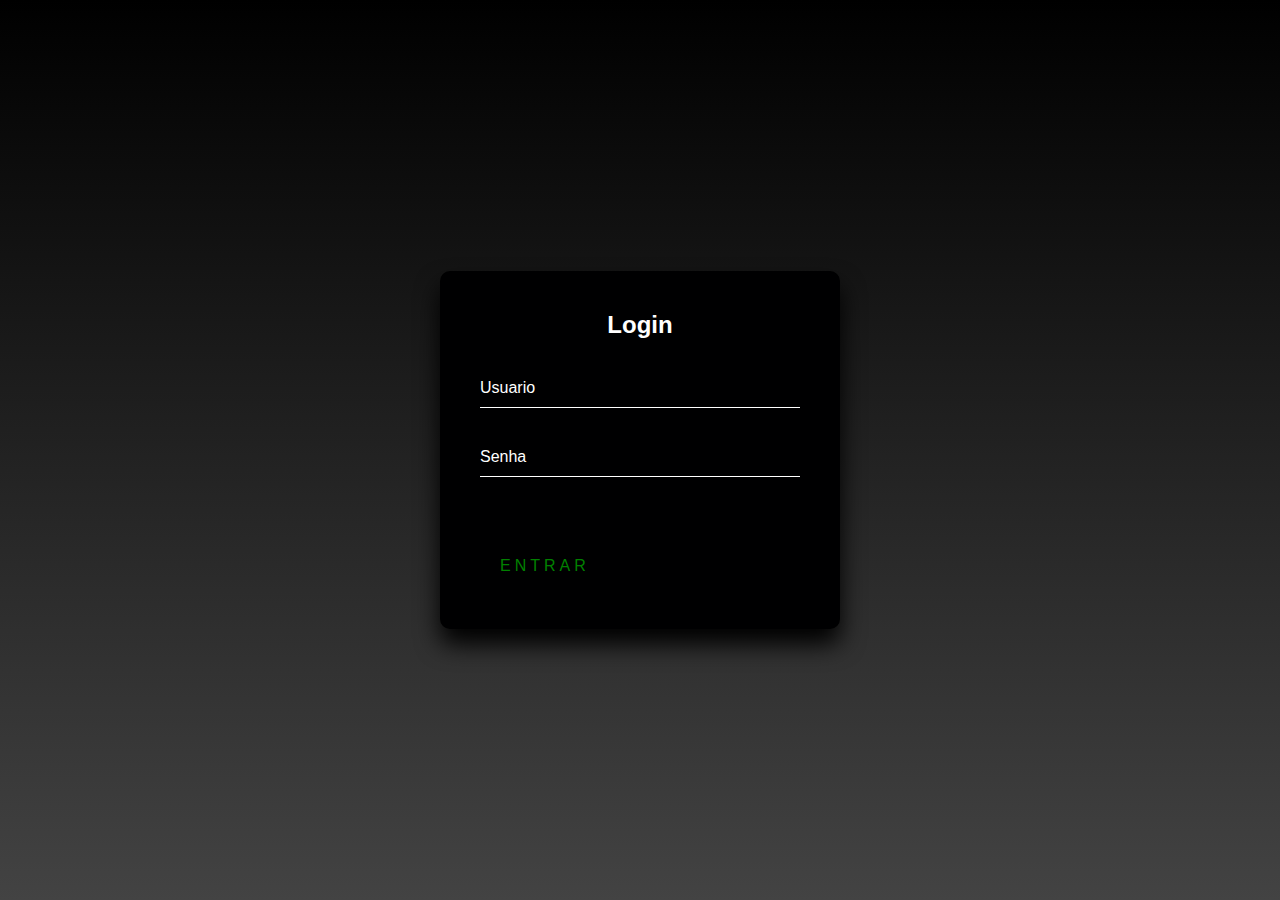
==== index.html @ e2708697 "Criando uma tela de login com direcionamento" ====
<!DOCTYPE html>
<html lang="pt-br">
<head>
    <meta charset="UTF-8">
    <meta http-equiv="X-UA-Compatible" content="IE=edge">
    <meta name="viewport" content="width=device-width, initial-scale=1.0">
    <title>Tela login</title>
    <link rel="stylesheet" type="text/css" href="style.css">
</head>
<body>
    <div class="login-box">
        <h2>Login</h2>
        <form>
            <div class="user-box">
                <input type="text" name="" required="">
                <label>Usuario</label>
            </div>
            <div class="user-box">
                <input type="password" name="" required="">
                <label>Senha</label>
            </div>
            <a href="Pagina_Info_alex.html" target="_blank">
                <span></span>
                <span></span>
                <span></span>
                <span></span>
                ENTRAR
            </a>
        </form>
    </div>
</body>
</html>
---- style.css ----
html 
{
    height: 100% ;
}

body
{
margin: 0;
padding: 0;
font-family: sans-serif;
background: linear-gradient(#000000, #434343);
}

.login-box
{
position: absolute;
top: 50%;
left: 50%;
width: 400px;
padding: 40px;
transform: translate(-50%, -50%);
background: rgb(0, 0, .5);
box-sizing: border-box;
box-shadow: 0 15px 25px rgb(0, 0, .6);
border-radius: 10px;
}

.login-box h2
{
margin: 0 0 30px;
padding: 0;
color: #fff;
text-align: center;
}

.login-box .user-box
{
position: relative;
}

.login-box .user-box input
{
width: 100%;
padding: 10px 0;
font-size: 16px;
color: #fff;
margin-bottom: 30px;
border: none;
border-bottom: 1px solid #fff;
outline: none;
background: transparent;
}

.login-box .user-box label
{
position: absolute;
top: 0;
left: 0;
padding: 10px 0;
font-size: 16px;
color: #fff;
pointer-events: none;
transition: .5s;
}

.login-box .user-box input:focus ~ label,
.login-box .user-box input:valid ~ label
{
top: -20px;
left: 0;
color: green;
font-size: 12px;
}

.login-box form a 
{
position: relative;
display: inline-block;
padding: 10px 20px;
color:green;
font-size: 16px;
text-decoration: none;
text-transform: uppercase;
overflow: hidden;
transition: .5s;
margin-top: 40px;
letter-spacing: 4px;
}

.login-box a:hover
{
background: green;
color: #fff;
border-radius: 5px;
box-shadow: 0 0 5px green,
            0 0 25px green,
            0 0 50px green,
            0 0 100px green;
}

.login-box a span
{
position: absolute;
display: block;
}

.login-box a span:nth-child(1)
{
top: 0;
left: -100%;
width: 100%;
height: 2px;
background: linear-gradient(90deg, transparent, green);
animation: btn-anim1 1s linear infinite;
}

@keyframes btn-anim1
{
0%{
    left: -100%;
}
50%, 100%{
    left: 100%;
}
}

.login-box a span:nth-child(2)
{
top: -100%;
right: 0;
width: 2px;
height: 100%;
background: linear-gradient(180deg, transparent, green);
animation: btn-anim2 1s linear infinite;
animation-delay: .25s
}

@keyframes btn-anim2
{
    0%{
        top: -100%;
    }
    50%, 100%{
        top: 100%;
    }
}

.login-box a span:nth-child(3)
{
bottom: 0;
right: -100%;
width: 100%;
height: 2px;
background: linear-gradient(270deg, transparent, green);
animation: btn-anim3 1s linear infinite;
animation-delay: .5s
}

@keyframes btn-anim3
{
    0%{
        right: -100%;
    }
    50%, 100%{
        right: 100%;
    }
}

.login-box a span:nth-child(4)
{
bottom: -100%;
left: 0;
width: 2px;
height: 100%;
background: linear-gradient(360deg, transparent, green);
animation: btn-anim4 1s linear infinite;
animation-delay: .75s
}

@keyframes btn-anim4
{
    0%{
        bottom: -100%;
    }
    50%, 100%{
        bottom: 100%;
    }
}
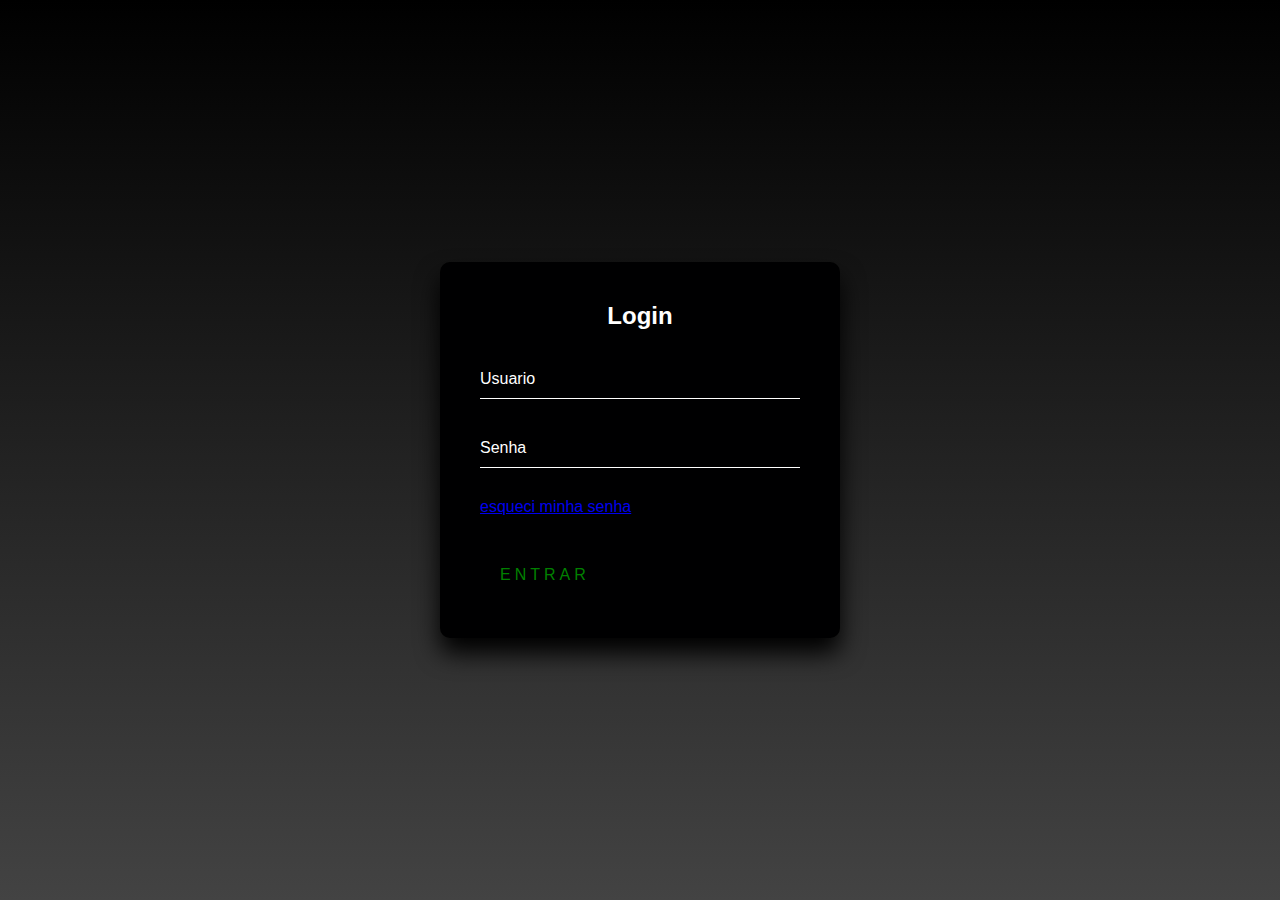
==== commit 69da68ea: "update" ====
--- a/index.html
+++ b/index.html
@@ -18,8 +18,9 @@
             <div class="user-box">
                 <input type="password" name="" required="">
                 <label>Senha</label>
+                <a href="#">esqueci minha senha</a>
             </div>
-            <a href="Pagina_Info_alex.html" target="_blank">
+            <a href="#" id="link">
                 <span></span>
                 <span></span>
                 <span></span>
--- a/style.css
+++ b/style.css
@@ -72,7 +72,7 @@
 font-size: 12px;
 }
 
-.login-box form a 
+.login-box form a#link
 {
 position: relative;
 display: inline-block;
@@ -87,7 +87,7 @@
 letter-spacing: 4px;
 }
 
-.login-box a:hover
+.login-box a#link:hover
 {
 background: green;
 color: #fff;
@@ -98,13 +98,13 @@
             0 0 100px green;
 }
 
-.login-box a span
+.login-box a#link span
 {
 position: absolute;
 display: block;
 }
 
-.login-box a span:nth-child(1)
+.login-box a#link span:nth-child(1)
 {
 top: 0;
 left: -100%;
@@ -124,7 +124,7 @@
 }
 }
 
-.login-box a span:nth-child(2)
+.login-box a#link span:nth-child(2)
 {
 top: -100%;
 right: 0;
@@ -145,7 +145,7 @@
     }
 }
 
-.login-box a span:nth-child(3)
+.login-box a#link span:nth-child(3)
 {
 bottom: 0;
 right: -100%;
@@ -166,7 +166,7 @@
     }
 }
 
-.login-box a span:nth-child(4)
+.login-box a#link span:nth-child(4)
 {
 bottom: -100%;
 left: 0;
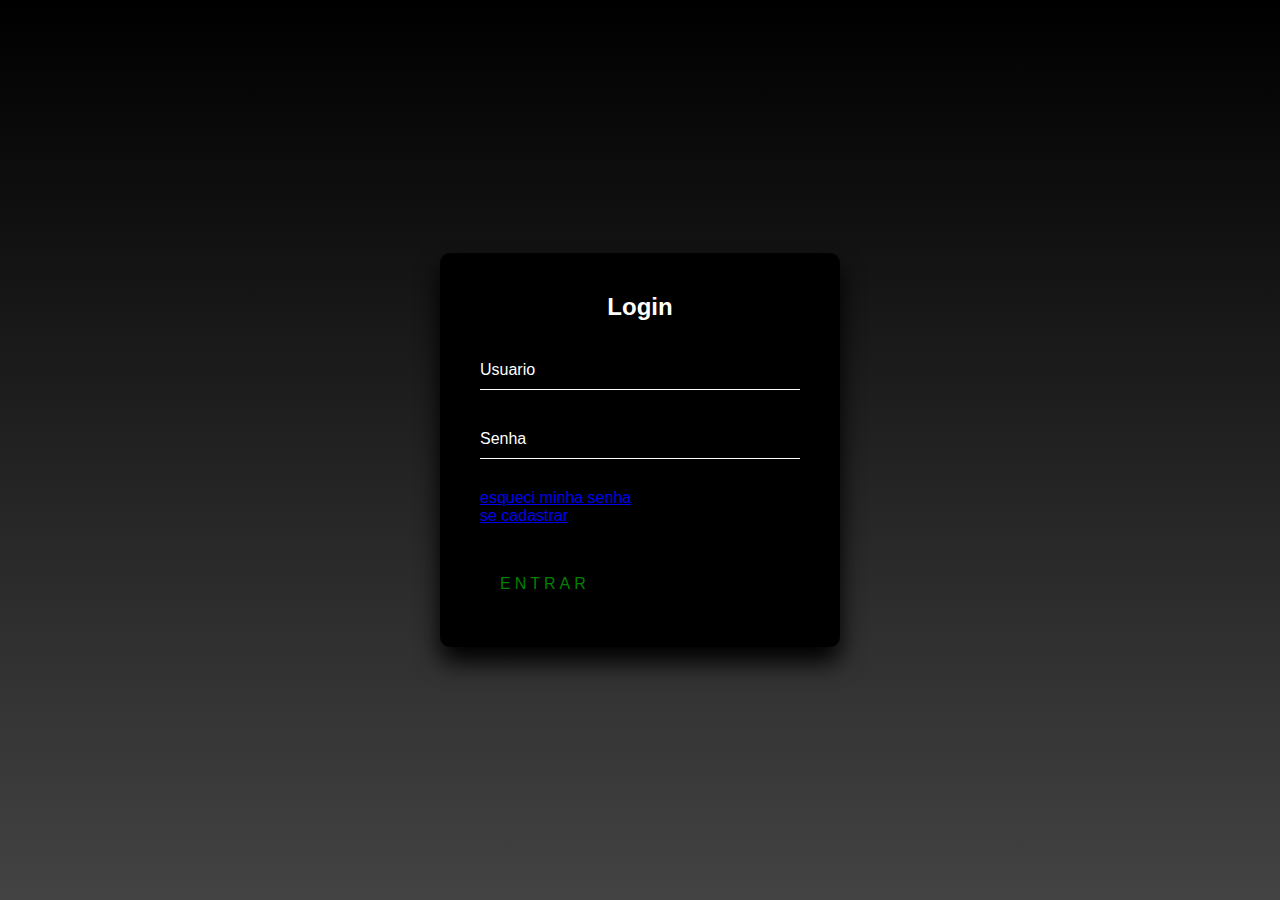
==== commit a5c0512b: "atuallização técnica" ====
--- a/index.html
+++ b/index.html
@@ -4,8 +4,11 @@
     <meta charset="UTF-8">
     <meta http-equiv="X-UA-Compatible" content="IE=edge">
     <meta name="viewport" content="width=device-width, initial-scale=1.0">
+    <meta name="description" content="Desenvolvimento de minhas habilidades como a Front-end">
+    <meta name="keywords" content="HTML,CSS,tela de login">
+    <meta name="author" content="Alex Nascimento do Carmo">
+    <link rel="stylesheet" type="text/css" href="style.css">
     <title>Tela login</title>
-    <link rel="stylesheet" type="text/css" href="style.css">
 </head>
 <body>
     <div class="login-box">
@@ -18,7 +21,10 @@
             <div class="user-box">
                 <input type="password" name="" required="">
                 <label>Senha</label>
-                <a href="#">esqueci minha senha</a>
+                <a href="esqueci_senha.html">esqueci minha senha</a>
+            </div>
+            <div class="user-box" id="cadastro">
+                <a href="cadastro.html">se cadastrar</a>
             </div>
             <a href="#" id="link">
                 <span></span>
--- a/style.css
+++ b/style.css
@@ -185,4 +185,8 @@
     50%, 100%{
         bottom: 100%;
     }
+}
+p{
+    color: #fff;
+    text-align: center;
 }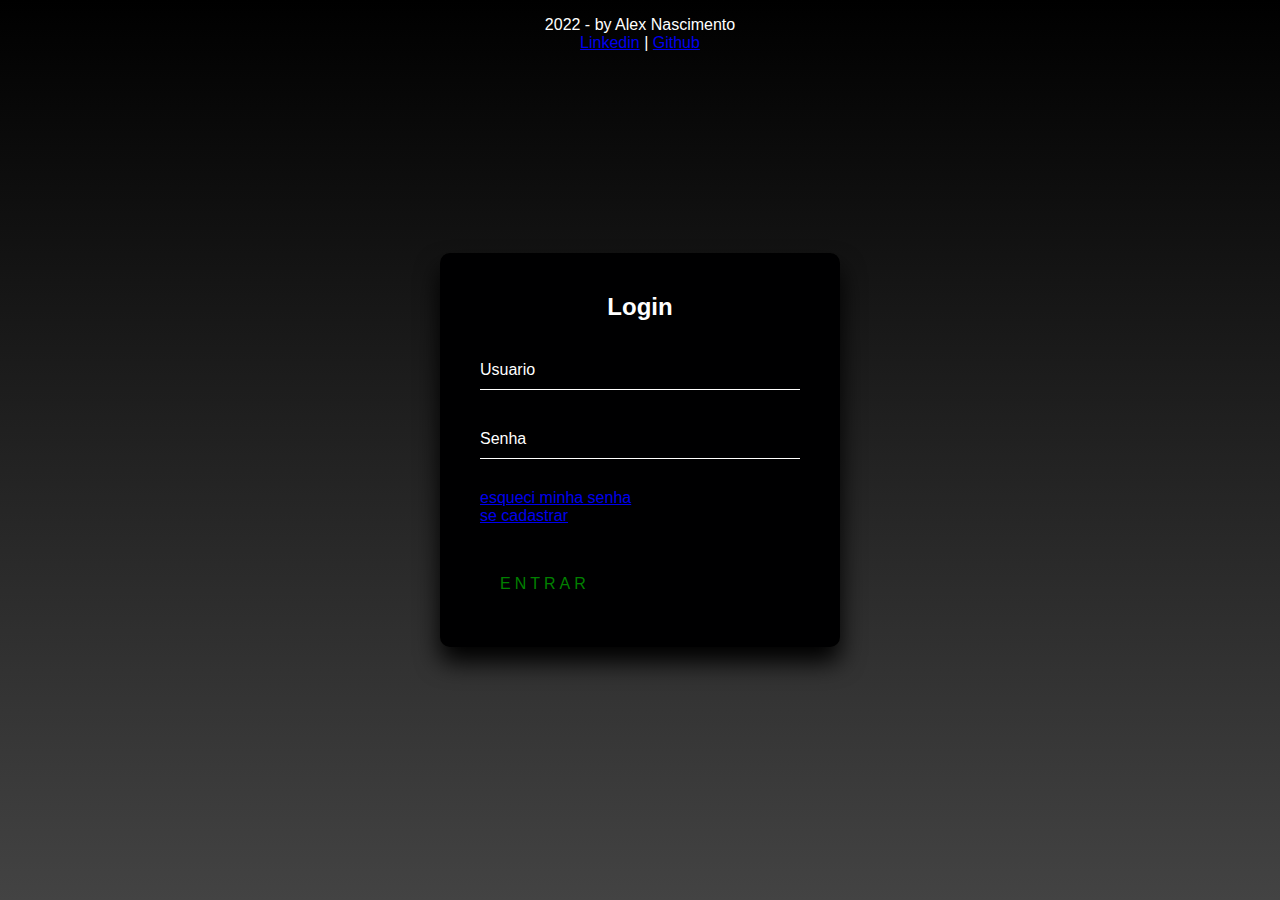
==== commit 2d4fc678: "update" ====
--- a/index.html
+++ b/index.html
@@ -35,5 +35,9 @@
             </a>
         </form>
     </div>
+    <footer>
+        <p>2022  - by Alex Nascimento<br>
+        <a href="https://www.linkedin.com/in/soualeques/" target="_blank">Linkedin</a> | <a href="https://github.com/soualeques" target="_blank">Github</a></p>
+    </footer>
 </body>
 </html>--- a/style.css
+++ b/style.css
@@ -189,4 +189,4 @@
 p{
     color: #fff;
     text-align: center;
-}+}
